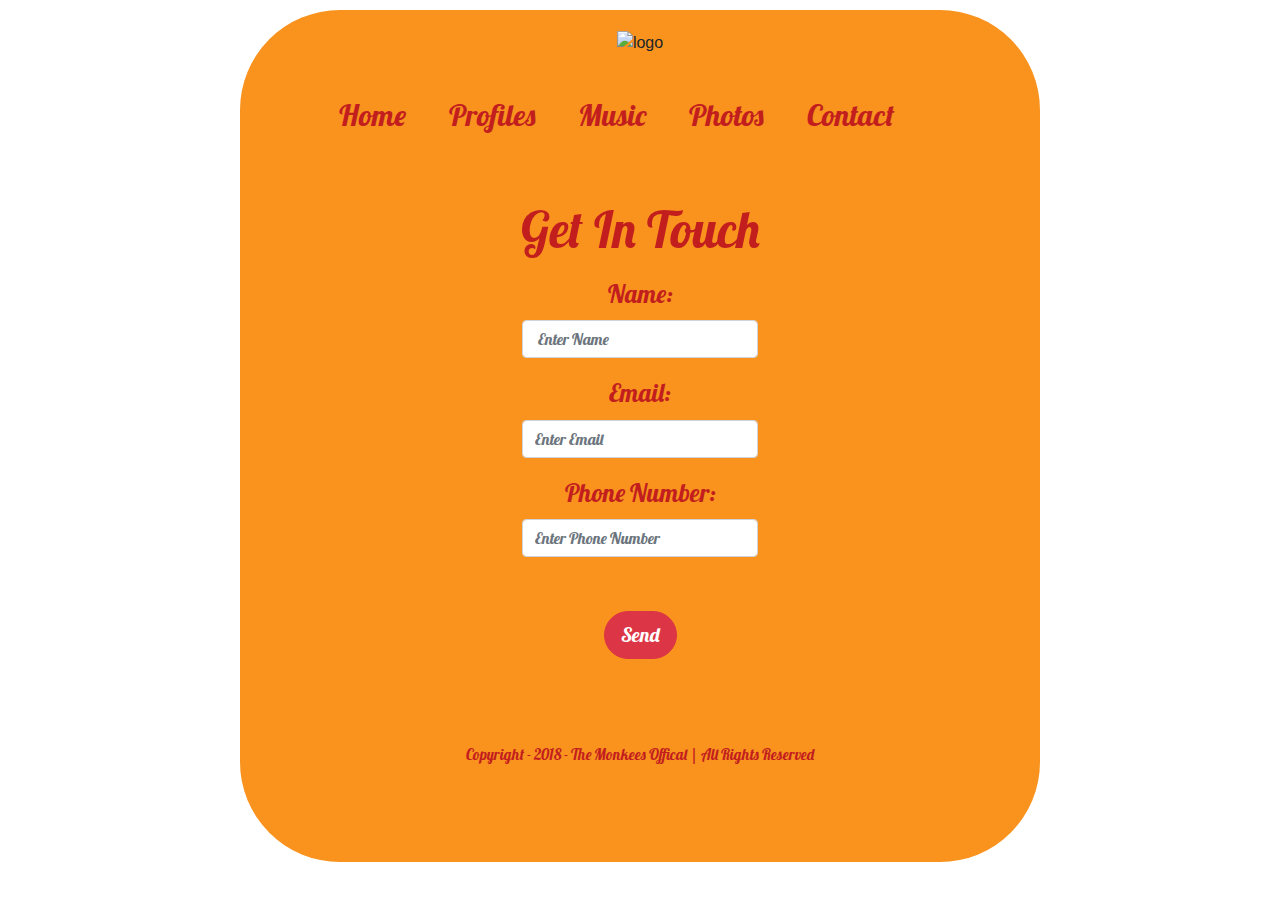
==== contact.html @ 99bb0e2c "fixing background issue" ====
<!DOCTYPE html>
<html>
    <head>
        <meta charset="UTF-8">
        <meta name="description" content="Offical Monkees Website">
        <meta name="keywords" content="monkees,band,1960,the monkees">
        <meta name="author" content="Sol Rosser">
        <meta name="viewport" content="width=device-width, initial-scale=1.0">
        <link rel="stylesheet" href="assets/css/styles.css" type="text/css" />
        <link rel="stylesheet" href="https://maxcdn.bootstrapcdn.com/bootstrap/4.0.0/css/bootstrap.min.css" type="text/css" />
        <link rel="stylesheet" href="https://cdnjs.cloudflare.com/ajax/libs/mdbootstrap/4.4.5/css/mdb.min.css " type="text/css" />
        <link rel="stylesheet" href="https://cdnjs.cloudflare.com/ajax/libs/mdbootstrap/4.4.5/js/mdb.min.js " type="text/css" />
        <link rel="stylesheet" href="https://fonts.googleapis.com/css?family=Lobster" type="text/css" />
    </head>
    <body class="body">
        <div id="page-wrap">
        <header>
            <div class="logo" <a href="index.html"><img src="assets/images/monkeeslogo.png" alt="logo"></a></div>
            <div class="logomobile" <a href="index.html"><img src="assets/images/monkeesresize.png" alt="logo"></a></div>

        <nav class="navbar navbarmobile">
        
            <ul id="navtext navbarmobile">
                <li><a href="index.html">Home</a></li>
                <li><a href="profiles.html">Profiles</a></li>
                <li><a href="music.html">Music</a></li>
                <li><a href="photos.html">Photos</a></li>
                <li><a href="contact.html">Contact</a></li>
            </ul>
        
            </nav>
            </header>
            <main class="contact">
              <center>
              <form class="form-horizontal">
              <fieldset>
              
          
              <legend id="legend"class="text-center">Get In Touch</legend>
              
            
              <div class="form-group">
                <label class="col-md-4 control-label" for="Name">Name:</label>  
                <div class="col-md-4">
                <input name="Name" class="form-control input-md" id="Name" required="" type="text" placeholder=" Enter Name">
                  
                </div>
              </div>
              
            
              <div class="form-group">
                <label class="col-md-4 control-label" for="email">Email:</label>  
                <div class="col-md-4">
                <input name="email" class="form-control input-md" id="email" required="" type="text" placeholder="Enter Email">
                  
                </div>
              </div>
              
            
              <div class="form-group">
                <label class="col-md-4 control-label" for="phone">Phone Number:</label>  
                <div class="col-md-4">
                <input name="phone" class="form-control input-md" id="phone" required="" type="text" placeholder="Enter Phone Number">
                  
                </div>
              </div>
              
            
              <div class="form-group">
                <label class="col-md-4 control-label" for="submit"></label>
                <div class="col-md-4">
                  <button name="submit" class="btn btn-danger btn-lg round" id="submit">Send</button>
                </div>
              </div>
              
              </fieldset>
              </form>
              </center>  
            </main>
            <footer>
                <footer id="footer" class="pie"> 
            <div class="bg"></div>  
            <div class="content"> 
              <p> 
            
              <span class="copyright">Copyright - 2018 - The Monkees Offical | All Rights Reserved </span></p>  
             
               
              </p>  
             <div> 
                <ul class="social-links"> 
                  <li> 
                    <a href="https://www.facebook.com/TheMonkees" target="_blank" style="background-image:url('assets/images/facebook.png')"></a> 
                  </li>  
                  <li> 
                    <a href="https://twitter.com/TheMonkees" target="_blank" style="background-image:url('assets/images/twitter.png')"></a> 
                  </li>  
                  <li> 
                    <a href="https://www.youtube.com/channel/UCv1oY0OLtsEySHeP1TkYNqA" target="_blank" style="background-image:url('assets/images/youtube.png')"></a> 
                  </li>  
                </ul> 
              </div> 
            </div>    
            </footer>
        
        
        
    </body>
    </div>
</html>
---- assets/css/styles.css ----
#page-wrap {
     width: 800px;
     height:100%;
     margin: 0 auto;
     background-color: #f9931e;
     border-radius: 100px 100px 100px 100px;
     margin-bottom : 10px;
     margin-top: 10px;
}
.body{height:100%;
   width:100%;
   background-image:url(../images/backgroundjpg.jpg);
   background-repeat:no-repeat;  
   background-size:cover; 
       
   filter:progid:DXImageTransform.Microsoft.AlphaImageLoader(src='.image.jpg',sizingMethod='scale');
   -ms-filter:"progid:DXImageTransform.Microsoft.AlphaImageLoader(src='image.jpg',sizingMethod='scale')";
}


.logo{
 	padding-top: 20px;
 	padding-bottom: 30px;
	text-align:center;

}

.navbar{
  font-family: lobster;
  list-style-type: none;
  margin-left: 23px;
  width: 750px;
  border-radius: 25px 25px 25px 25px;
}

#navtext{
    list-style-type: none;
    padding: 10px;
    margin: 0 auto;
    
}
.monkeesvideo{
	padding-top: 30px;

}
.description{
	font-family: lobster;
	font-size: 25px;
	text-align: center;
	color: #c31e1e;
	padding-top: 40px;

}
.button{
	padding-left: 110px;
	padding-right: 110px;
}
.btn-lg.round{
	border-radius: 24px;
	
}
.btn-danger.round{
	border-radius: 24px;
}
.btn.btn-custom {
	padding-left: 100px;
	padding-right: 120px;
	font-family: lobster;
	color: #c31e1e !important;
	font-size: 23px !important;
	
}
li {
    display: inline;
}
li a {
  padding:20px;
  font-size: 30px;
  color: #c31e1e;
 
  
}
.copyright{
	font-family: lobster;
	font-size: 15px;
	color: #c31e1e;
}
#footer .content {
	position:relative;
	text-align:center;
	padding:20px;
	padding-top: 70px;
}
.social-links{
	padding-left: 21%;
	padding-right: 19%;
}

#footer ul.social-links {
	margin-top:10px;
	list-style:none outside none;
}

#footer ul.social-links li {
	display:inline-block;
}

#footer ul.social-links li a {
	display:block;
	height:33px;
	margin-right:5px;
	text-indent:-9999px;
	width:33px;
	background-repeat:no-repeat;
}
#footer > .bg {
	display:none;
	background-image:none;
}

#footer p, #footer div, #footer td {
	line-height:20px;
	letter-spacing:normal;
}

#footer h1, #footer h2, #footer h3, #footer h4, #footer h5, #footer h6 {
	line-height:1em;
}

#footer p a:link, #footer p a:visited {
	font-weight:bold;
	color:#ffffff;
	text-decoration:none;
}

#footer p a:hover {
	color:#404040;
}

#container{
	width:800px;
}
.dj{
	float:left; 
	width:250px; 
	margin-right:30px;
	padding-left: 20px;

   


}
.bios{
	padding-top: 20px;
}
.profiles{
	float:right; 
	width:500px;
	padding-bottom: 25px;
	font-family: lobster;
	color: #c31e1e;
	font-size:15px;
}
.music{
	padding-top: 20px;
}
.audio{
	padding-left: 90px;
	padding-top: 20px;
	
}
.image{
	padding-left: 120px;
	font-family: lobster;
	color: #c31e1e;
	font-size: 20px;
	
}
.image2{
	font-family: lobster;
	color: #c31e1e;
	font-size: 20px;
		
}
.title{
	padding-left: 120px;
	font-family: lobster;
	color:#c31e1e;
	font-size: 20px;
}
.title2{
	font-family: lobster;
	color:#c31e1e;
	font-size: 20px;
}
.photo{
	padding-left: 90px;
	padding-top: 20px;


}


.form-horizontal{
	font-family: lobster;
	font-size: 25px;
	color: #c31e1e;
   	padding-top: 30px;
}
#legend{
	font-size: 50px;

	
}



/* media queries*/

@media (min-width:767px){
	.logomobile{
		display:none;
	}
	
}

@media (max-width: 767px) {
	.body{
		display:none;
	}
	

	#page-wrap{
		width:300px;
		
	}
	.logo{
		display:none;
	}
	.logomobile{
		text-align:center;
		padding-top:20px;
		padding-bottom:20px;
	}
	.navbarmobile{
		
		width:250px;
		margin-left:20px;
		
		
		
	}
	.monkeesvideo{
		display:none;
	}
	

}
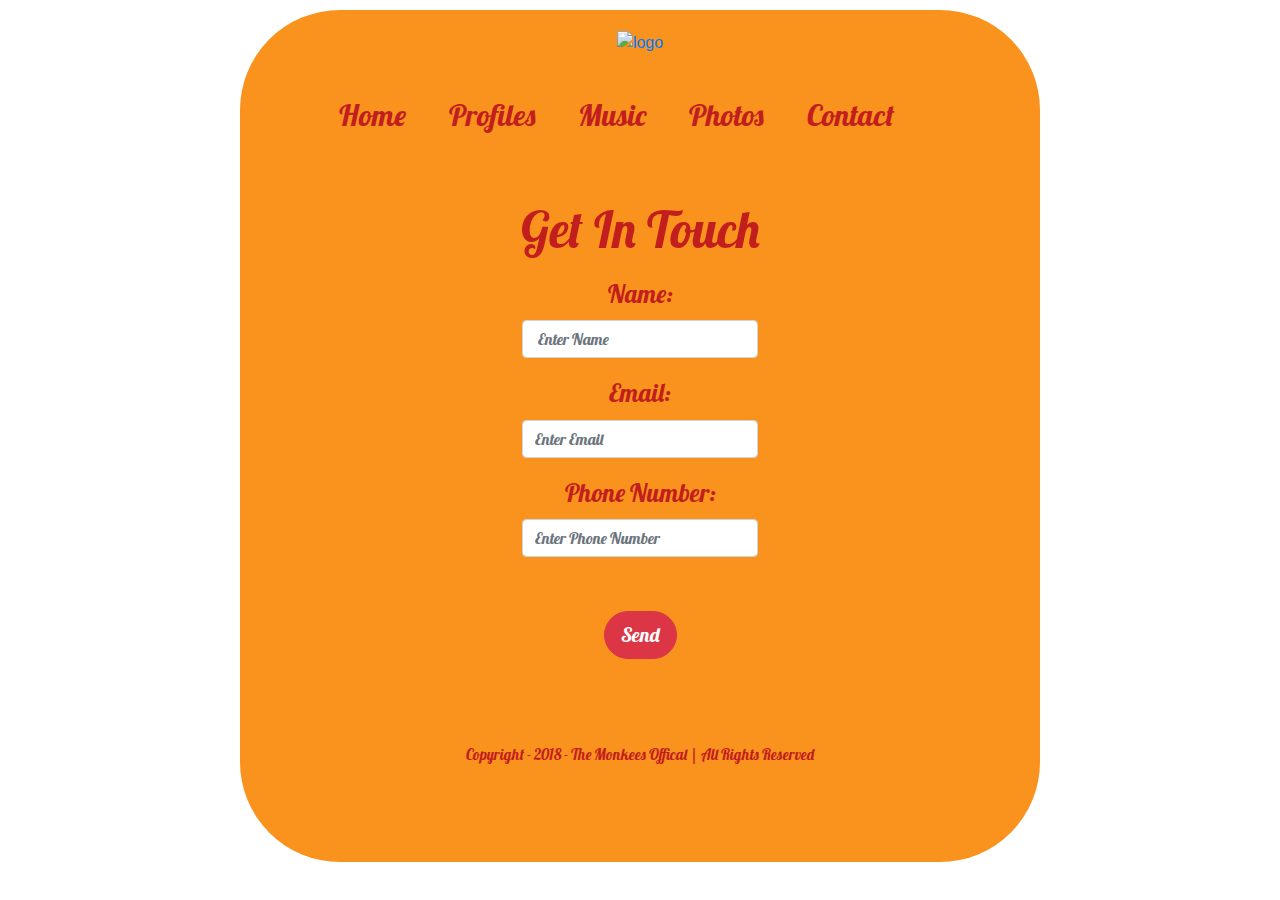
==== commit 08df2c0b: "Update contact.html" ====
--- a/contact.html
+++ b/contact.html
@@ -15,8 +15,8 @@
     <body class="body">
         <div id="page-wrap">
         <header>
-            <div class="logo" <a href="index.html"><img src="assets/images/monkeeslogo.png" alt="logo"></a></div>
-            <div class="logomobile" <a href="index.html"><img src="assets/images/monkeesresize.png" alt="logo"></a></div>
+            <div class="logo"> <a href="index.html"><img src="assets/images/monkeeslogo.png" alt="logo"></a></div>
+            <div class="logomobile"> <a href="index.html"><img src="assets/images/monkeesresize.png" alt="logo"></a></div>
 
         <nav class="navbar navbarmobile">
         
--- a/assets/css/styles.css
+++ b/assets/css/styles.css
@@ -7,14 +7,17 @@
      margin-bottom : 10px;
      margin-top: 10px;
 }
-.body{height:100%;
-   width:100%;
-   background-image:url(../images/backgroundjpg.jpg);
-   background-repeat:no-repeat;  
-   background-size:cover; 
-       
-   filter:progid:DXImageTransform.Microsoft.AlphaImageLoader(src='.image.jpg',sizingMethod='scale');
-   -ms-filter:"progid:DXImageTransform.Microsoft.AlphaImageLoader(src='image.jpg',sizingMethod='scale')";
+
+.body{
+	width:100%;
+	height:100%;
+   	background-image:url(../images/backgroundjpg.jpg);
+   	background-repeat:no-repeat;
+   	background-size:cover;
+   
+   	filter:progid:DXImageTransform.Microsoft.AlphaImageLoader(src='.image.jpg',sizingMethod='scale');
+   	-ms-filter:"progid:DXImageTransform.Microsoft.AlphaImageLoader(src='image.jpg',sizingMethod='scale')";
+
 }
 
 
@@ -226,7 +229,9 @@
 
 @media (max-width: 767px) {
 	.body{
-		display:none;
+		background-image:none;
+		background-color:#c31e1e;
+		
 	}
 	
 
@@ -252,8 +257,41 @@
 	}
 	.monkeesvideo{
 		display:none;
-	}
-	
-
-}
-
+		audio:none;
+	}
+	.profilesmobile{
+		width:300px;
+		margin:auto;
+	}
+	.profiles{
+		clear:right;
+		padding-left:20px;
+		width:300px;
+		margin:auto;
+	}
+	
+	.dj{
+		clear:left;
+		width:300px;
+		margin:auto;
+	}
+	.audio{
+		padding-left:20px;
+	}
+	.image{
+		padding-left:50px;
+		padding-right:20px;
+	}
+	.title{
+		padding-left:50px;
+		padding-right:20px;
+	}
+	.photo{
+		padding-left:20px;
+	}
+	
+	.table-responsive-snm{
+		width:300px;
+	}
+}
+
